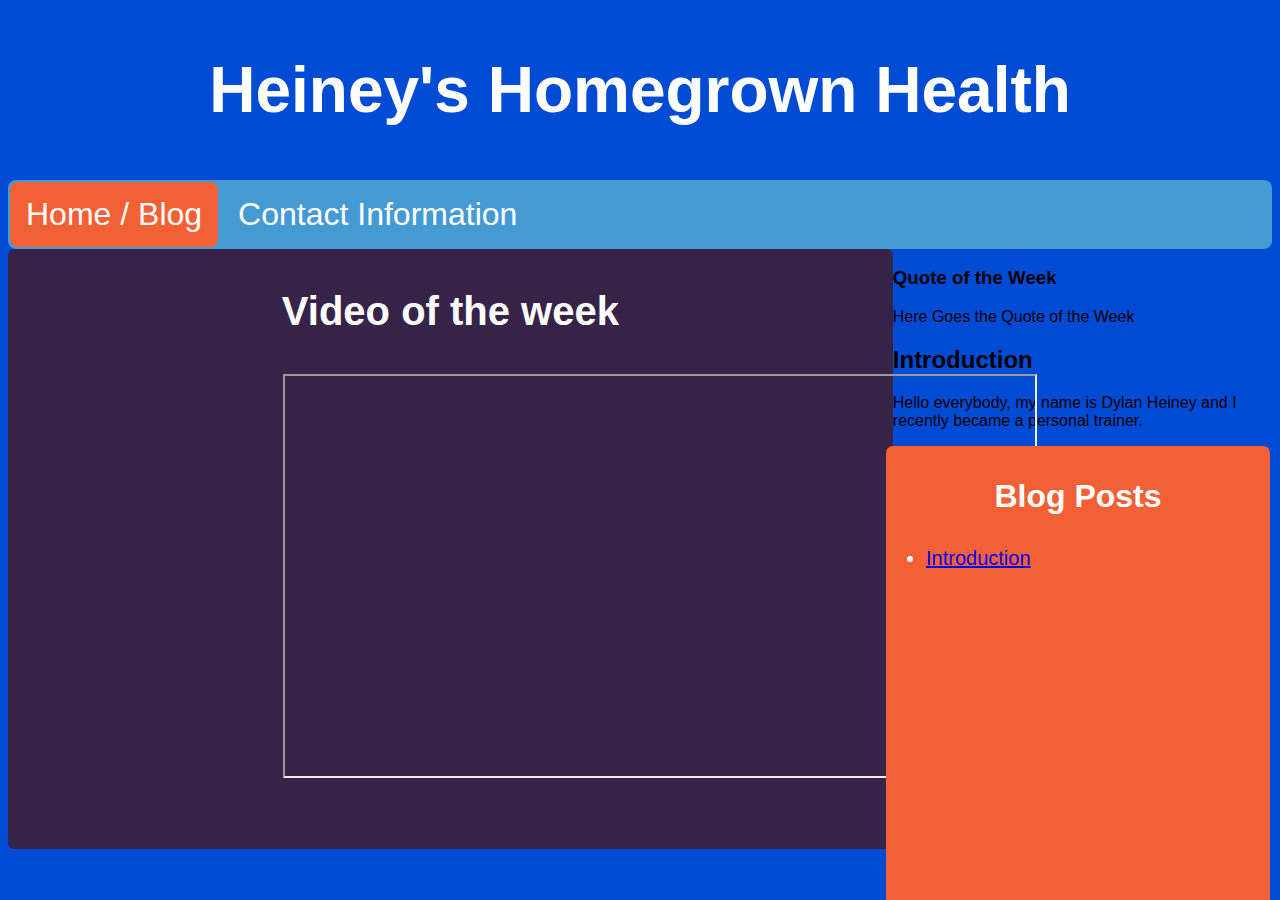
==== index.html @ 31f975f2 "Add files via upload" ====
<!DOCTYPE HTML>
<html>
 <head>
  <title>Heiney's Homegrown Health</title>
  <link type="text/css" rel="stylesheet" href="main.css" />
 </head>
 
 <body>
 
  <h1 class="deepshadow">Heiney's Homegrown Health</h1>
  <div class="nav">
   <ul>
   <li><a class="active" href="index.html">Home / Blog </a> </li>
   <li><a href="contact.html"> Contact Information </a> </li>
  </ul>
  </div>
  
  
  <div class="video">
     <h3>Video of the week</h3>
  <iframe width="750" height="400" src="https://www.youtube.com/embed/_8mId8TPdoQ">
</iframe>
  
  </div>
  
  <div class="quote">
	<h3> Quote of the Week </h3>
   <p>Here Goes the Quote of the Week </p>
  </div>
  
  <div class="blog">
  
  <h2 id="intro">Introduction </h2>
  <p> Hello everybody, my name is Dylan Heiney and I recently became a personal trainer. </p>
  
  </div>
  
  <div class="sidenav">
   <h3>Blog Posts</h3>
   <ul>
    <li><a href="#intro">Introduction</a></li>
   </ul>
  </div>
  
 </body>
</html>
---- main.css ----
body {
  background-color: #004bd4;
  font-family: "Helvetica", Times, Serif; }

h1 {
  font-size: 4em;
  color: white;
  padding: 10px;
  text-align: center; }

.nav ul {
  list-style-type: none;
  margin: 0;
  padding: 0;
  overflow: hidden;
  background-color: #459AD4;
  border-radius: 8px; }

.nav li {
  float: left;
  padding: 2px; }

.nav li a {
  display: block;
  color: white;
  text-align: center;
  font-size: 2em;
  padding: 14px 16px;
  text-decoration: none; }

.nav li a:hover {
  background-color: #f46036;
  border-radius: 6.66667px; }

.nav .active {
  background-color: #f46036;
  color: white;
  border-radius: 8px; }

.sidenav {
  background-color: #f46036;
  border-radius: 6.66667px;
  color: white;
  position: fixed;
  right: 10px;
  width: 30%;
  height: 100%; }

.sidenav li {
  font-size: 1.25em; }

.sidenav h3 {
  font-size: 2em;
  text-align: center; }

.video {
  position: relative;
  float: left;
  width: 70%;
  height: 600px;
  background-color: #372248;
  border-radius: 6.66667px; }

.video iframe {
  margin-left: 275px; }

.video h3 {
  text-align: center;
  color: white;
  font-size: 2.5em; }

/*# sourceMappingURL=main.css.map */
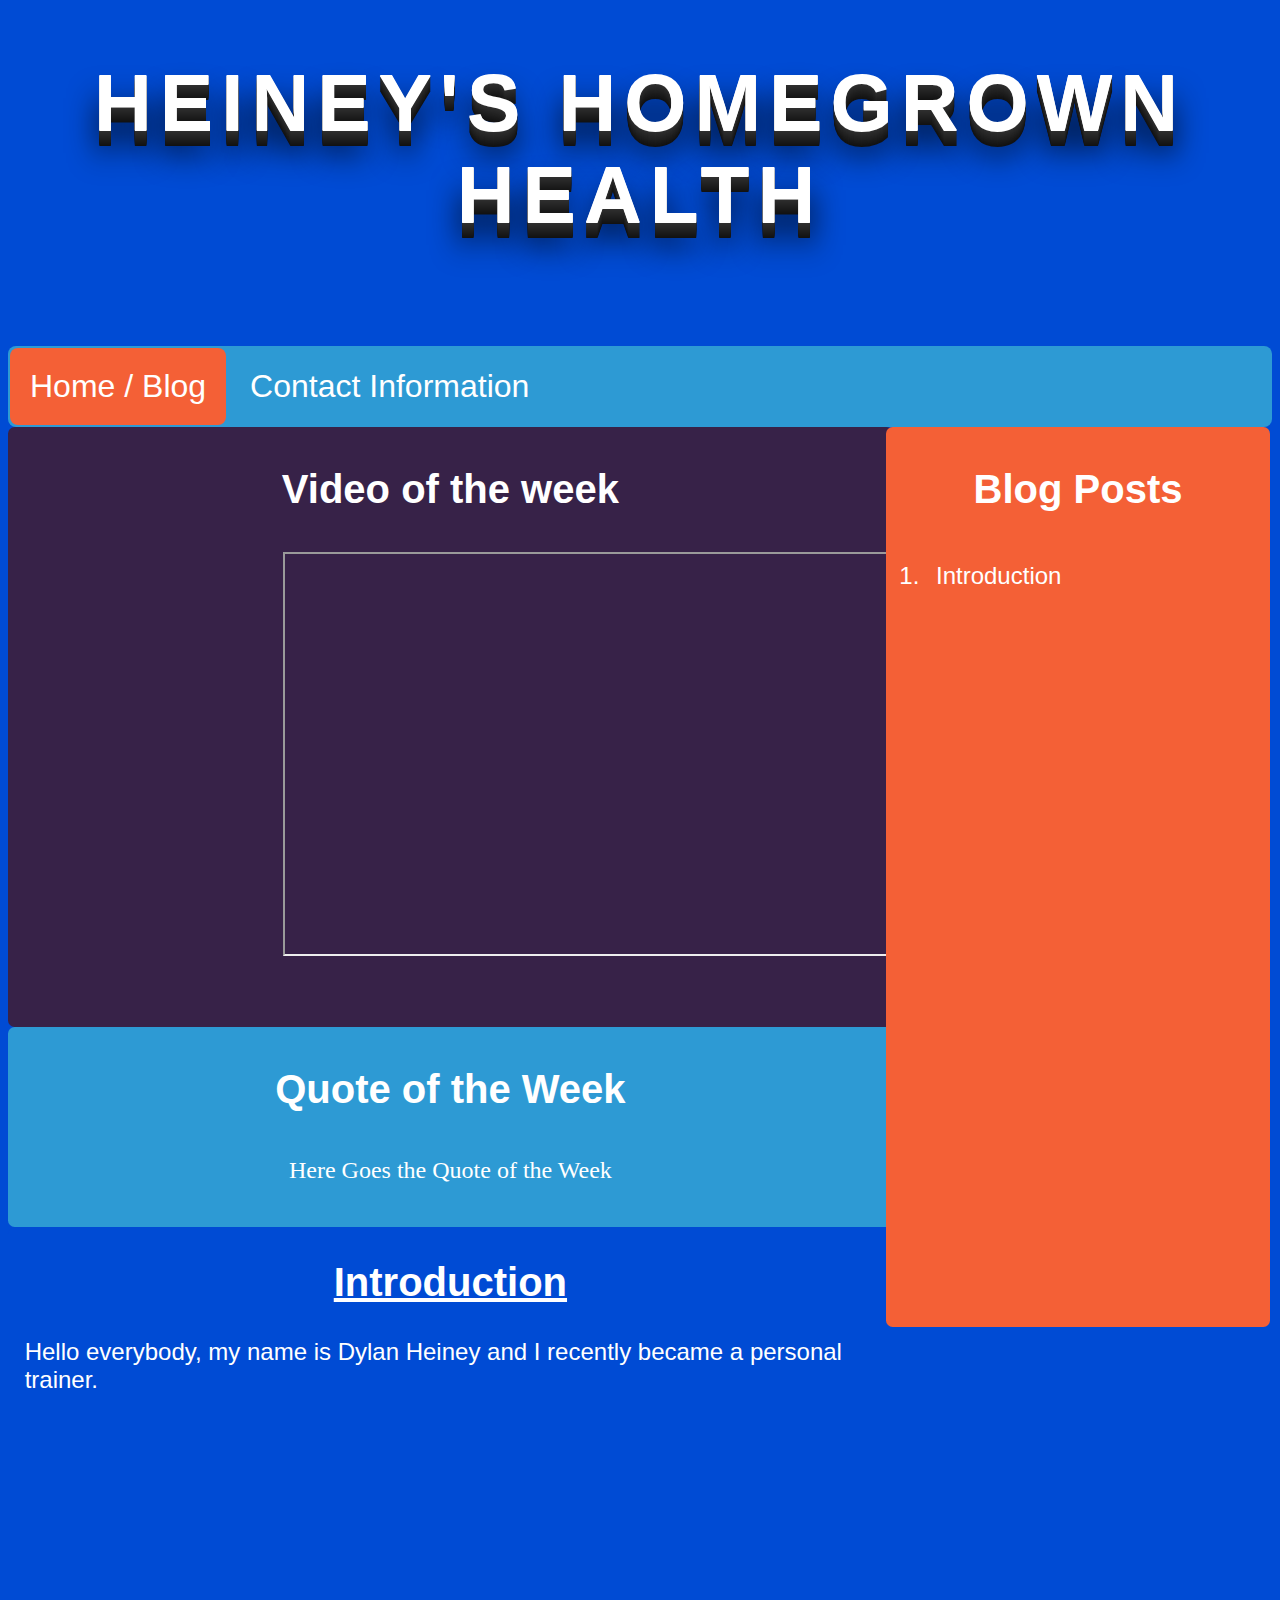
==== commit d0281baf: "Add files via upload" ====
--- a/index.html
+++ b/index.html
@@ -1,4 +1,4 @@
-<!DOCTYPE HTML>
+
 <html>
  <head>
   <title>Heiney's Homegrown Health</title>
@@ -6,8 +6,11 @@
  </head>
  
  <body>
- 
-  <h1 class="deepshadow">Heiney's Homegrown Health</h1>
+   
+  <div class="header"> 
+	<h1 class="deepshadow">Heiney's Homegrown Health</h1>
+  </div>
+  
   <div class="nav">
    <ul>
    <li><a class="active" href="index.html">Home / Blog </a> </li>
@@ -15,24 +18,20 @@
   </ul>
   </div>
   
-  
   <div class="video">
-     <h3>Video of the week</h3>
-  <iframe width="750" height="400" src="https://www.youtube.com/embed/_8mId8TPdoQ">
-</iframe>
-  
+    <h3>Video of the week</h3>
+    <iframe width="750" height="400" src="https://www.youtube.com/embed/_8mId8TPdoQ">
+	</iframe>
   </div>
   
   <div class="quote">
 	<h3> Quote of the Week </h3>
-   <p>Here Goes the Quote of the Week </p>
+    <p>Here Goes the Quote of the Week </p>
   </div>
   
   <div class="blog">
-  
-  <h2 id="intro">Introduction </h2>
-  <p> Hello everybody, my name is Dylan Heiney and I recently became a personal trainer. </p>
-  
+	<h2 id="intro">Introduction </h2>
+	<p> Hello everybody, my name is Dylan Heiney and I recently became a personal trainer. </p>
   </div>
   
   <div class="sidenav">
--- a/main.css
+++ b/main.css
@@ -1,19 +1,30 @@
 body {
   background-color: #004bd4;
-  font-family: "Helvetica", Times, Serif; }
-
-h1 {
-  font-size: 4em;
-  color: white;
-  padding: 10px;
-  text-align: center; }
+  font-family: "Futura", Sans-Serif; }
+
+p {
+  font-size: 1.25em; }
+
+.header h1 {
+  font-size: 5em;
+  color: white;
+  text-align: center;
+  font-family: "Avant Garde", Avantgarde, "Century Gothic", CenturyGothic, "AppleGothic", sans-serif;
+  padding: 50px 30px;
+  text-align: center;
+  text-transform: uppercase; }
+
+.deepshadow {
+  color: #e0dfdc;
+  letter-spacing: .1em;
+  text-shadow: 0 -1px 0 #fff, 0 1px 0 #2e2e2e, 0 2px 0 #2c2c2c, 0 3px 0 #2a2a2a, 0 4px 0 #282828, 0 5px 0 #262626, 0 6px 0 #242424, 0 7px 0 #222, 0 8px 0 #202020, 0 9px 0 #1e1e1e, 0 10px 0 #1c1c1c, 0 11px 0 #1a1a1a, 0 12px 0 #181818, 0 13px 0 #161616, 0 14px 0 #141414, 0 15px 0 #121212, 0 22px 30px rgba(0, 0, 0, 0.9); }
 
 .nav ul {
   list-style-type: none;
   margin: 0;
   padding: 0;
   overflow: hidden;
-  background-color: #459AD4;
+  background-color: #2d9ad4;
   border-radius: 8px; }
 
 .nav li {
@@ -25,7 +36,7 @@
   color: white;
   text-align: center;
   font-size: 2em;
-  padding: 14px 16px;
+  padding: 20px;
   text-decoration: none; }
 
 .nav li a:hover {
@@ -41,17 +52,25 @@
   background-color: #f46036;
   border-radius: 6.66667px;
   color: white;
-  position: fixed;
+  position: absolute;
   right: 10px;
   width: 30%;
   height: 100%; }
 
+.sidenav ul {
+  list-style-type: decimal; }
+
 .sidenav li {
-  font-size: 1.25em; }
+  padding: 10px;
+  font-size: 1.5em; }
 
 .sidenav h3 {
-  font-size: 2em;
+  font-size: 2.5em;
   text-align: center; }
+
+.sidenav li a {
+  text-decoration: none;
+  color: white; }
 
 .video {
   position: relative;
@@ -69,4 +88,123 @@
   color: white;
   font-size: 2.5em; }
 
+.quote {
+  position: relative;
+  float: left;
+  width: 70%;
+  height: 200px;
+  background-color: #2d9ad4;
+  border-radius: 6.66667px; }
+
+.quote h3 {
+  color: white;
+  text-align: center;
+  font-size: 2.5em; }
+
+.quote p {
+  color: white;
+  text-align: center;
+  font-family: Cursive;
+  font-size: 1.5em;
+  padding: 5px; }
+
+.blog {
+  position: relative;
+  float: left;
+  width: 70%;
+  height: 100%;
+  background-color: #004bd4;
+  border-radius: 6.66667px;
+  color: white; }
+
+.blog h2 {
+  font-size: 2.5em;
+  text-decoration: underline;
+  text-align: center; }
+
+.blog p {
+  font-size: 1.5em;
+  padding-left: 16.66667px; }
+
+#contact-table {
+  color: white;
+  width: 100%;
+  font-size: 1.75em;
+  text-align: center; }
+
+#contact-table table {
+  border: 1px solid white; }
+
+#contact-table caption {
+  font-size: 2.5em;
+  text-decoration: underline; }
+
+#contact-table td {
+  border-bottom: 1px solid white;
+  padding: 20px; }
+
+#contact-table img {
+  width: 50px;
+  height: 50px; }
+
+#contact-table a {
+  text-align: center;
+  text-decoration: none;
+  color: white;
+  font-size: 2em;
+  padding-right: 100px; }
+
+.emailform {
+  border-radius: 5px;
+  background-color: #f46036;
+  padding: 20px;
+  font-size: 1.5em; }
+
+.emailform input[type=text], select {
+  width: 100%;
+  padding: 12px 20px;
+  font-size: 1.5em;
+  display: inline-block;
+  border-radius: 5px;
+  box-sizing: border-box; }
+
+.emailform input[type=text]:focus {
+  background-color: #2d9ad4;
+  border: 3px solid #171123; }
+
+.emailform textarea {
+  width: 100%;
+  height: 250px;
+  padding: 12px 20px;
+  box-sizing: border-box;
+  border: 2px solid #ccc;
+  border-radius: 5px;
+  font-size: 1.5em;
+  resize: none; }
+
+.emailform textarea:focus {
+  background-color: #2d9ad4;
+  border: 3px solid #171123; }
+
+.emailform input[type=submit] {
+  width: 100%;
+  background-color: #372248;
+  color: white;
+  font-size: 2em;
+  text-align: center;
+  padding: 14px 20px;
+  margin: 8px 0;
+  border: none;
+  border-radius: 4px;
+  cursor: pointer; }
+
+.emailform input[type=submit]:hover {
+  border: 3px solid #171123;
+  background-color: green; }
+
+.emailform label {
+  color: white;
+  font-size: 2em;
+  padding: 10px 15px; }
+
 /*# sourceMappingURL=main.css.map */
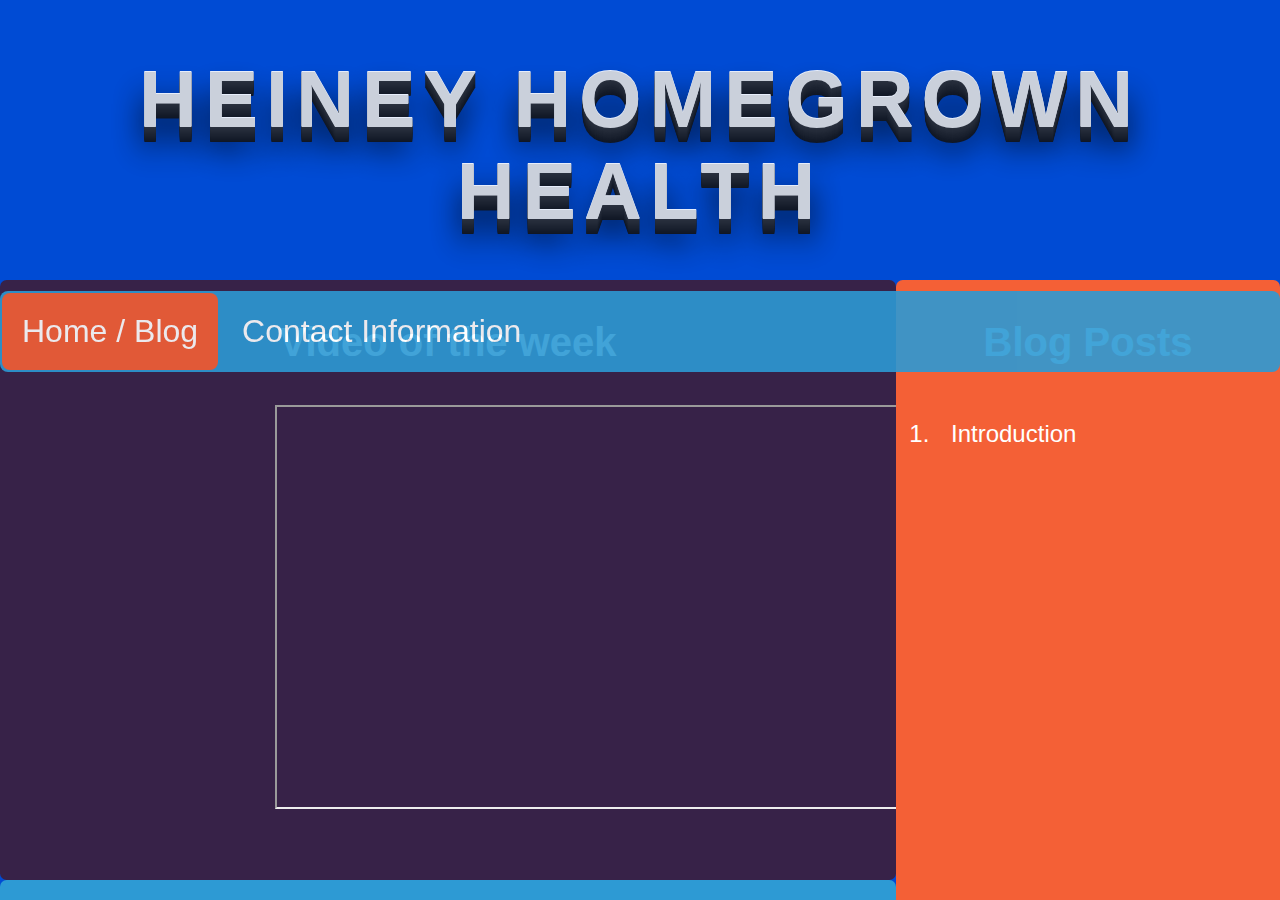
==== commit 8692666f: "Add files via upload" ====
--- a/index.html
+++ b/index.html
@@ -1,37 +1,41 @@
-
 <html>
  <head>
-  <title>Heiney's Homegrown Health</title>
+  <title>Heiney Homegrown Health</title>
   <link type="text/css" rel="stylesheet" href="main.css" />
  </head>
  
  <body>
    
   <div class="header"> 
-	<h1 class="deepshadow">Heiney's Homegrown Health</h1>
-  </div>
-  
+	<h1 class="deepshadow">Heiney Homegrown Health</h1>
+ 
   <div class="nav">
    <ul>
    <li><a class="active" href="index.html">Home / Blog </a> </li>
    <li><a href="contact.html"> Contact Information </a> </li>
   </ul>
   </div>
+  </div>
+  
+ <div class="content">
+  <div id="scrollable2">
   
   <div class="video">
     <h3>Video of the week</h3>
-    <iframe width="750" height="400" src="https://www.youtube.com/embed/_8mId8TPdoQ">
+    <iframe width="750" height="400" src="https://www.youtube.com/embed/gy6phft2WtI">
 	</iframe>
   </div>
   
   <div class="quote">
 	<h3> Quote of the Week </h3>
-    <p>Here Goes the Quote of the Week </p>
+    <p>"I live on Earth at present, and I don't know what I am. I know that I am not a category.
+	I am not a thing - a noun. I seem to be a verb, an evolutionary process
+	- an integral function of the universe" -- Buckminster Fuller</p>
   </div>
   
   <div class="blog">
 	<h2 id="intro">Introduction </h2>
-	<p> Hello everybody, my name is Dylan Heiney and I recently became a personal trainer. </p>
+  </div>
   </div>
   
   <div class="sidenav">
@@ -41,5 +45,7 @@
    </ul>
   </div>
   
+  </div>
+  
  </body>
 </html>--- a/main.css
+++ b/main.css
@@ -1,25 +1,69 @@
-body {
+html, body {
   background-color: #004bd4;
-  font-family: "Futura", Sans-Serif; }
+  font-family: "Futura", Sans-Serif;
+  height: 100%;
+  margin: 0;
+  padding: 0; }
 
 p {
   font-size: 1.25em; }
 
-.header h1 {
+h1 {
   font-size: 5em;
   color: white;
   text-align: center;
-  font-family: "Avant Garde", Avantgarde, "Century Gothic", CenturyGothic, "AppleGothic", sans-serif;
-  padding: 50px 30px;
+  font-family: Avantgarde, "Century Gothic", CenturyGothic, "AppleGothic", sans-serif;
   text-align: center;
   text-transform: uppercase; }
+
+.content {
+  position: relative;
+  height: 100%;
+  width: 100%;
+  /* Sizing - any length */
+  padding: 280px 0 0 0;
+  /* Header height and footer height */
+  -moz-box-sizing: border-box;
+  -webkit-box-sizing: border-box;
+  -o-box-sizing: border-box;
+  -ms-box-sizing: border-box;
+  box-sizing: border-box; }
 
 .deepshadow {
   color: #e0dfdc;
   letter-spacing: .1em;
   text-shadow: 0 -1px 0 #fff, 0 1px 0 #2e2e2e, 0 2px 0 #2c2c2c, 0 3px 0 #2a2a2a, 0 4px 0 #282828, 0 5px 0 #262626, 0 6px 0 #242424, 0 7px 0 #222, 0 8px 0 #202020, 0 9px 0 #1e1e1e, 0 10px 0 #1c1c1c, 0 11px 0 #1a1a1a, 0 12px 0 #181818, 0 13px 0 #161616, 0 14px 0 #141414, 0 15px 0 #121212, 0 22px 30px rgba(0, 0, 0, 0.9); }
 
-.nav ul {
+#scrollable {
+  height: 100%;
+  min-width: 300px;
+  overflow: auto;
+  -moz-box-sizing: border-box;
+  -webkit-box-sizing: border-box;
+  -o-box-sizing: border-box;
+  -ms-box-sizing: border-box;
+  box-sizing: border-box; }
+
+#scrollable2 {
+  height: 100%;
+  min-width: 300px;
+  margin-right: 30%;
+  overflow: auto;
+  -moz-box-sizing: border-box;
+  -webkit-box-sizing: border-box;
+  -o-box-sizing: border-box;
+  -ms-box-sizing: border-box;
+  box-sizing: border-box; }
+
+.header {
+  width: 100%;
+  position: fixed;
+  top: 0;
+  height: 250px !important;
+  z-index: 100;
+  opacity: .9; }
+
+.header .nav ul {
   list-style-type: none;
   margin: 0;
   padding: 0;
@@ -27,11 +71,11 @@
   background-color: #2d9ad4;
   border-radius: 8px; }
 
-.nav li {
+.header .nav li {
   float: left;
   padding: 2px; }
 
-.nav li a {
+.header .nav li a {
   display: block;
   color: white;
   text-align: center;
@@ -39,11 +83,11 @@
   padding: 20px;
   text-decoration: none; }
 
-.nav li a:hover {
+.header .nav li a:hover {
   background-color: #f46036;
   border-radius: 6.66667px; }
 
-.nav .active {
+.header .nav .active {
   background-color: #f46036;
   color: white;
   border-radius: 8px; }
@@ -52,16 +96,22 @@
   background-color: #f46036;
   border-radius: 6.66667px;
   color: white;
-  position: absolute;
-  right: 10px;
+  position: fixed;
+  top: 280px;
+  right: 0;
   width: 30%;
-  height: 100%; }
+  height: 100%;
+  -moz-box-sizing: border-box;
+  -webkit-box-sizing: border-box;
+  -o-box-sizing: border-box;
+  -ms-box-sizing: border-box;
+  box-sizing: border-box; }
 
 .sidenav ul {
   list-style-type: decimal; }
 
 .sidenav li {
-  padding: 10px;
+  padding: 15px;
   font-size: 1.5em; }
 
 .sidenav h3 {
@@ -75,7 +125,7 @@
 .video {
   position: relative;
   float: left;
-  width: 70%;
+  width: 100%;
   height: 600px;
   background-color: #372248;
   border-radius: 6.66667px; }
@@ -91,8 +141,8 @@
 .quote {
   position: relative;
   float: left;
-  width: 70%;
-  height: 200px;
+  width: 100%;
+  height: 350px;
   background-color: #2d9ad4;
   border-radius: 6.66667px; }
 
@@ -104,6 +154,7 @@
 .quote p {
   color: white;
   text-align: center;
+  vertical-align: middle;
   font-family: Cursive;
   font-size: 1.5em;
   padding: 5px; }
@@ -111,7 +162,7 @@
 .blog {
   position: relative;
   float: left;
-  width: 70%;
+  width: 100%;
   height: 100%;
   background-color: #004bd4;
   border-radius: 6.66667px;
@@ -139,6 +190,9 @@
   font-size: 2.5em;
   text-decoration: underline; }
 
+#contact-table tr:hover {
+  background-color: #f46036; }
+
 #contact-table td {
   border-bottom: 1px solid white;
   padding: 20px; }
@@ -153,12 +207,21 @@
   color: white;
   font-size: 2em;
   padding-right: 100px; }
+  #contact-table a:hover {
+    background-color: #004bd4; }
+
+.contact-message {
+  font-size: 1.5em;
+  color: white;
+  text-align: center;
+  padding: 50px 30px; }
 
 .emailform {
   border-radius: 5px;
   background-color: #f46036;
   padding: 20px;
-  font-size: 1.5em; }
+  width: 80%;
+  margin-left: 10%; }
 
 .emailform input[type=text], select {
   width: 100%;
@@ -169,6 +232,19 @@
   box-sizing: border-box; }
 
 .emailform input[type=text]:focus {
+  background-color: #2d9ad4;
+  border: 3px solid #171123; }
+
+.emailform select {
+  font-family: "Futura", Sans-Serif;
+  width: 100%;
+  padding: 12px 20px;
+  font-size: 1.5em;
+  display: inline-block;
+  border-radius: 5px;
+  box-sizing: border-box; }
+
+.emailform select:focus {
   background-color: #2d9ad4;
   border: 3px solid #171123; }
 
